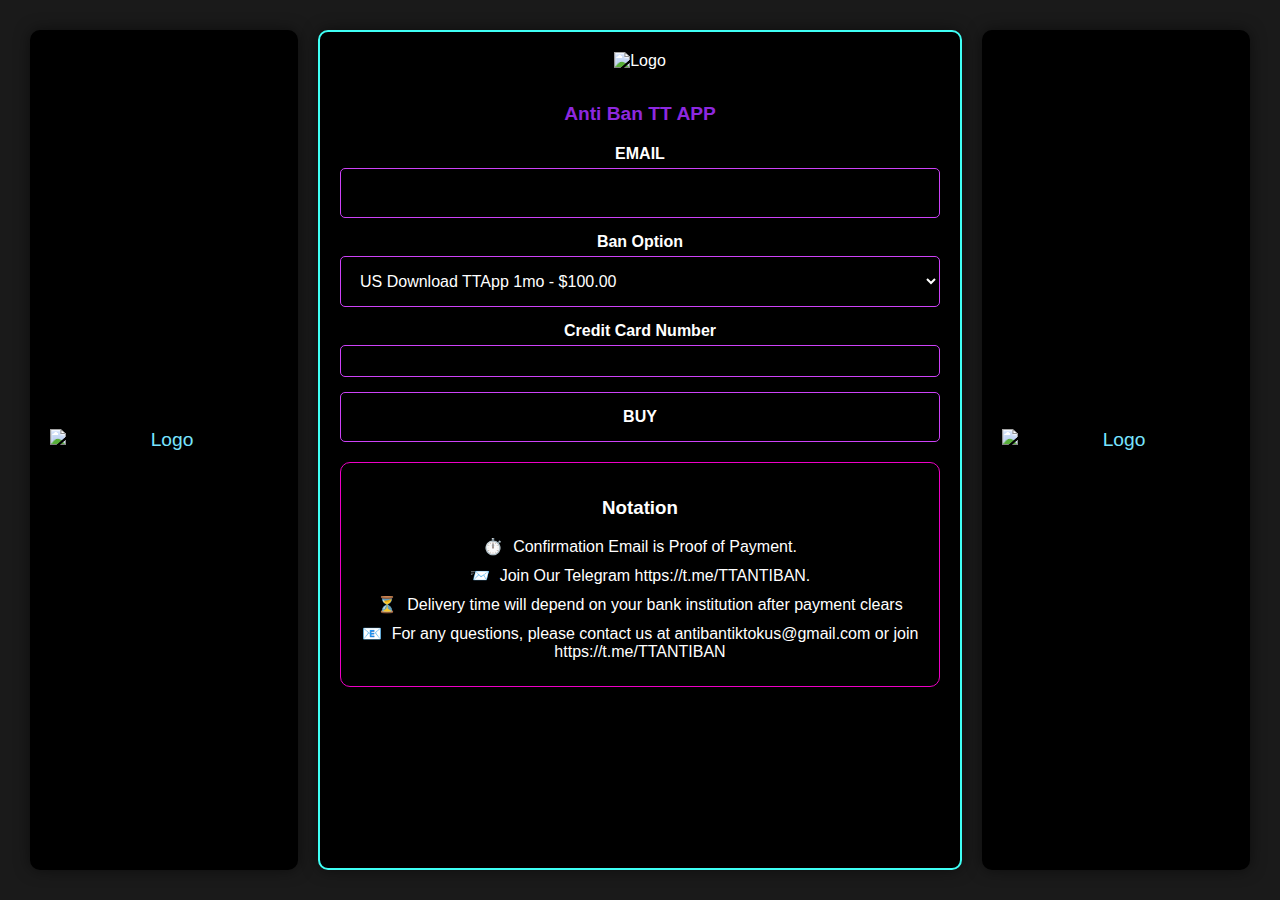
==== tiktok_anti_BAN.html @ 9f6d2ce6 "Update tiktok_anti_BAN.html" ====
<!DOCTYPE html>
<html lang="en">
<head>
    <meta charset="UTF-8">
    <meta name="viewport" content="width=device-width, initial-scale=1.0">
    <title>TikTok baning Page</title>
    <style>
        html, body {
            height: 100%;
            margin: 0;
            padding: 0;
            box-sizing: border-box;
        }

        body {
            font-family: Arial, sans-serif;
            text-align: center;
            background-color: #1a1a1a;
            color: #fff;
            display: flex;
            justify-content: center;
            align-items: center;
            flex-direction: column;
            padding: 20px;
        }

        .wrapper {
            display: flex;
            justify-content: center;
            align-items: stretch;
            width: 100%;
            height: 100%;
        }

        .banner {
            background-color: #000000;
            width: 150px;
            margin: 10px;
            padding: 20px;
            border-radius: 10px;
            box-shadow: 0 0 15px rgba(0, 0, 0, 0.5);
            color: #78e4ff;
            font-size: 1.2em; /* Changed font-size for better readability */
            display: flex;
            justify-content: center;
            align-items: center;
            text-align: center;
            flex-grow: 1;
        }

        .container {
            background-color: #000000;
            border-radius: 10px;
            box-shadow: 0 0 15px rgba(0, 0, 0, 0.5);
            padding: 20px;
            max-width: 600px;
            margin: 10px;
            border: 2px solid #3ffff5;
            flex-shrink: 0;
        }

        .input-group {
            margin: 15px 0;
            text-align: center;
        }

        .input-group label {
            display: block;
            margin-bottom: 5px;
            font-weight: bold;
            font-size: 1em; /* Changed font-size for better readability */
        }

        .input-group input, .input-group select, .StripeElement {
            width: 100%;
            padding: 15px;
            border: 1px solid #cd42f7;
            border-radius: 5px;
            background-color: #000000;
            color: #fff;
            box-sizing: border-box;
            font-size: 1em; /* Changed font-size for better readability */
        }

        .input-group button {
            width: 100%;
            padding: 15px;
            background-color: #000000;
            border: 1px solid #cd42f7;
            border-radius: 5px;
            color: #fff;
            font-size: 1em; /* Changed font-size for better readability */
            font-weight: bold;
            cursor: pointer;
            box-sizing: border-box;
            transition: background-color 0.3s ease;
        }

        .input-group button:hover {
            background-color: #f73fe7;
        }

        .logo {
            width: 250px;
            margin-bottom: 20px;
        }

        h1 {
            text-align: center;
            color: #fff;
            font-size: 2em; /* Changed font-size for better readability */
            margin-bottom: 20px;
        }

        .notation {
            background-color: #000000;
            padding: 15px;
            border-radius: 10px;
            margin-top: 20px;
            text-align: center;
            border: 1px solid #ee00c6;
            font-size: 1em; /* Changed font-size for better readability */
        }

        .notation p {
            margin: 10px 0;
        }

        .notation strong {
            color: #00fce7;
        }

        .spunky {
            color: #8d28df;
            font-weight: bold;
            font-size: 1.2em; /* Changed font-size for better readability */
        }

        .emoji {
            display: inline-block;
            margin-right: 10px;
        }
          </style>
    <!-- Google tag (gtag.js) -->
    <script async src="https://www.googletagmanager.com/gtag/js?id=G-XJTY1DCRS2"></script>
    <script>
        window.dataLayer = window.dataLayer || [];
        function gtag() {
            dataLayer.push(arguments);
        }
        gtag('js', new Date());
        gtag('config', 'G-XJTY1DCRS2');
    </script>
    <script src="https://js.stripe.com/v3/"></script>
    <script async src="https://js.stripe.com/v3/buy-button.js"></script>
</head>
<body>
    <div class="wrapper">
        <!-- Left Side Banner -->
        <div class="banner">
            <img src="./logo3.png" alt="Logo" class="logo">
        </div>

        <!-- Main Container -->
        <div class="container">
            <img src="./logo1.png" alt="Logo" class="logo">
            <h1 class="spunky">Anti Ban TT APP</h1>
            <form id="banForm">
                <div class="input-group">
                    <label for="username">EMAIL</label>
                    <input type="text" id="username" name="username" required>
                </div>
                <div class="input-group">
                    <label for="banOption">Ban Option</label>
                    <select id="banOption" name="banOption" required>
                 <option value="AntiBannedTiktokApp_100.00">US Download TTApp 1mo - $100.00</option>
                        <option value="AntiBannedTiktokApp_200.00">US Download TTApp 2mo - $200.00</option>
                        <option value="AntiBannedTiktokApp_300.00">US Download TTApp 3mo - $300.00</option>
                        <option value="AntiBannedTiktokApp_400.00">US Download TTApp 4mo - $400.00</option>
                        <option value="AntiBannedTiktokApp_500.00">US Download TTApp 5mo - $500.00</option>
		            	<option value="AntiBannedTiktokApp_850.00">US Download TTApp 1yr - $850.00</option>
            
                    </select>
                </div>
                <div class="input-group">
                    <label for="card-element">Credit Card Number</label>
                    <div id="card-element" class="StripeElement"></div>
                </div>
                <div class="input-group">
                    <button type="submit">BUY</button>
                </div>
            </form>
            <div class="notation">
                <h3>Notation</h3>
                     <p><span class="emoji">⏱️</span>Confirmation Email is Proof of Payment.</p>
                <p><span class="emoji">📨</span>Join Our Telegram https://t.me/TTANTIBAN.</p>
                <p><span class="emoji">⏳</span>Delivery time will depend on your bank institution after payment clears</p>
                <p><span class="emoji">📧</span>For any questions, please contact us at antibantiktokus@gmail.com or join https://t.me/TTANTIBAN</p>
            </div>
        </div>

        <!-- Right Side Banner -->
        <div class="banner">
            <img src="./logo2rs.png" alt="Logo" class="logo">
        </div>
    </div>
    <script>
        // Set up Stripe
        const stripe = Stripe('pk_live_51PsIFBBvs3bhEhSJTHliM7G5IAIkAK3YeAZzjXtwCxB7OkdiW9BcIWCvYtIX5BRqhwguOIRhNRkFsD1Q5uzZTR5300BOFejfrL');
        const elements = stripe.elements();
        const cardElement = elements.create('card');
        cardElement.mount('#card-element');
        
        // Handle form submission
        document.getElementById('banForm').addEventListener('submit', async (event) => {
            event.preventDefault();
            const username = document.getElementById('username').value;
            const banOption = document.getElementById('banoption').value;

            // Parse the selected ban option to get the type and amount
            const [amount, banType, price] = banOption.split('_');

            // Create a payment method
            const {error, paymentMethod} = await stripe.createPaymentMethod({
                type: 'card',
                card: cardElement,
                billing_details: { name: username },
            });

            if (error) {
                console.error('Error creating payment method:', error);
                alert('Payment failed. Please try again.');
            } else {
                // Process payment with the created payment method
                console.log('Payment method created:', paymentMethod);

                // Simulate a successful payment for demonstration purposes
                alert(`Payment of $${price} successful! baning your TikTok profile with ${amount} ${banType} now.`);
            }
        });
    </script>
</body>
</html>
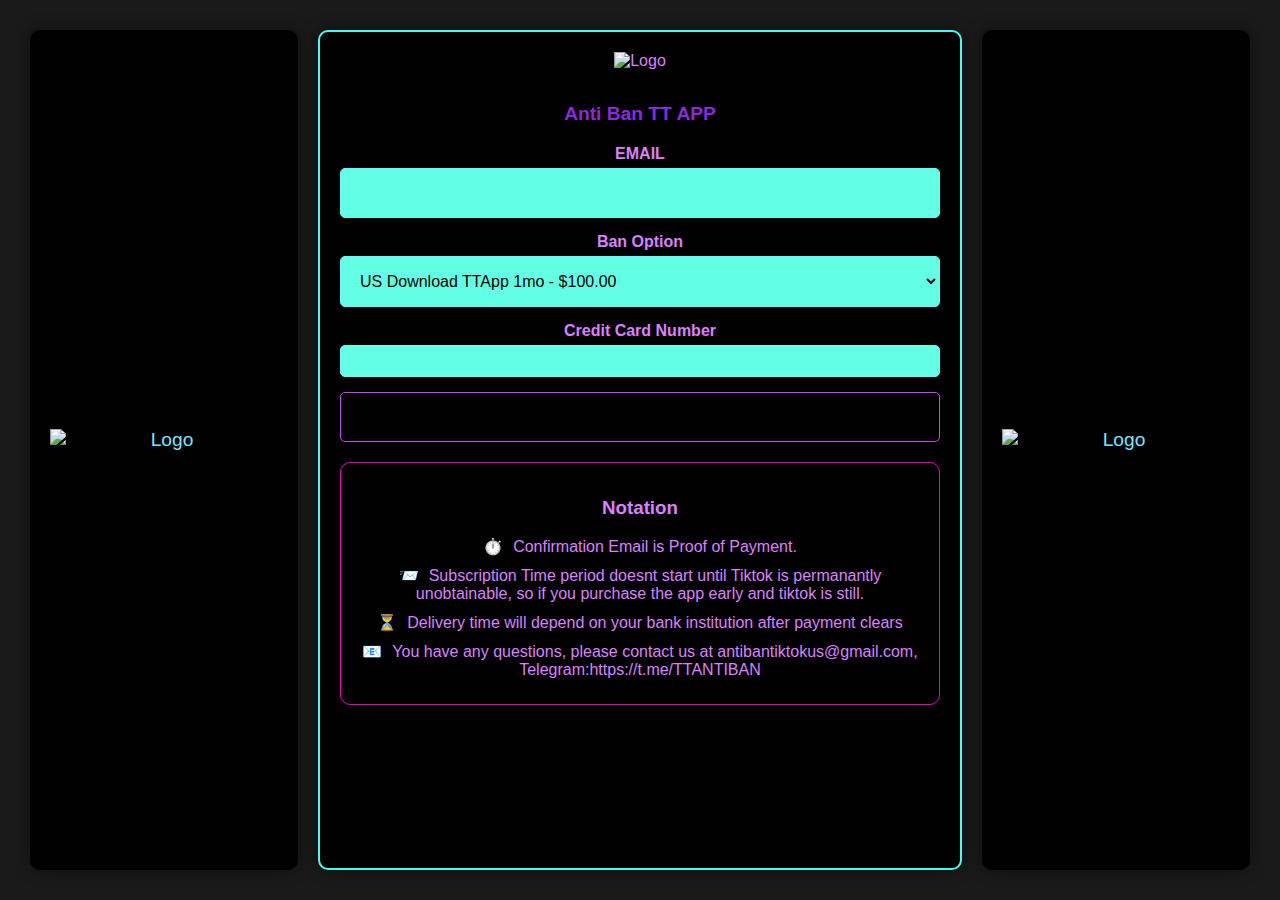
==== commit 90ee5862: "Update tiktok_anti_BAN.html" ====
--- a/tiktok_anti_BAN.html
+++ b/tiktok_anti_BAN.html
@@ -2,7 +2,8 @@
 <html lang="en">
 <head>
     <meta charset="UTF-8">
-    <meta name="viewport" content="width=device-width, initial-scale=1.0">
+    <meta name="viewp
+	    ort" content="width=device-width, initial-scale=1.0">
     <title>TikTok baning Page</title>
     <style>
         html, body {
@@ -16,7 +17,7 @@
             font-family: Arial, sans-serif;
             text-align: center;
             background-color: #1a1a1a;
-            color: #fff;
+            color: hsl(283, 100%, 75%);
             display: flex;
             justify-content: center;
             align-items: center;
@@ -71,13 +72,13 @@
             font-size: 1em; /* Changed font-size for better readability */
         }
 
-        .input-group input, .input-group select, .StripeElement {
+       .input-group input, .input-group select, .StripeElement {
             width: 100%;
             padding: 15px;
-            border: 1px solid #cd42f7;
+            border: 1px solid #63faff;
             border-radius: 5px;
-            background-color: #000000;
-            color: #fff;
+            background-color: #62ffe5;
+            color: #000000;
             box-sizing: border-box;
             font-size: 1em; /* Changed font-size for better readability */
         }
@@ -88,7 +89,7 @@
             background-color: #000000;
             border: 1px solid #cd42f7;
             border-radius: 5px;
-            color: #fff;
+            color: #ffbfb;
             font-size: 1em; /* Changed font-size for better readability */
             font-weight: bold;
             cursor: pointer;
@@ -173,14 +174,13 @@
                 <div class="input-group">
                     <label for="banOption">Ban Option</label>
                     <select id="banOption" name="banOption" required>
-                 <option value="AntiBannedTiktokApp_100.00">US Download TTApp 1mo - $100.00</option>
+                	 <option value="AntiBannedTiktokApp_100.00">US Download TTApp 1mo - $100.00</option>
                         <option value="AntiBannedTiktokApp_200.00">US Download TTApp 2mo - $200.00</option>
                         <option value="AntiBannedTiktokApp_300.00">US Download TTApp 3mo - $300.00</option>
                         <option value="AntiBannedTiktokApp_400.00">US Download TTApp 4mo - $400.00</option>
                         <option value="AntiBannedTiktokApp_500.00">US Download TTApp 5mo - $500.00</option>
-		            	<option value="AntiBannedTiktokApp_850.00">US Download TTApp 1yr - $850.00</option>
-            
-                    </select>
+		        <option value="AntiBannedTiktokApp_850.00">US Download TTApp 1yr - $850.00</option>
+		    </select>
                 </div>
                 <div class="input-group">
                     <label for="card-element">Credit Card Number</label>
@@ -193,9 +193,9 @@
             <div class="notation">
                 <h3>Notation</h3>
                      <p><span class="emoji">⏱️</span>Confirmation Email is Proof of Payment.</p>
-                <p><span class="emoji">📨</span>Join Our Telegram https://t.me/TTANTIBAN.</p>
+                <p><span class="emoji">📨</span>Subscription Time period doesnt start until Tiktok is permanantly unobtainable, so if you purchase the app early and tiktok is still.</p>
                 <p><span class="emoji">⏳</span>Delivery time will depend on your bank institution after payment clears</p>
-                <p><span class="emoji">📧</span>For any questions, please contact us at antibantiktokus@gmail.com or join https://t.me/TTANTIBAN</p>
+                <p><span class="emoji">📧</span>You have any questions, please contact us at antibantiktokus@gmail.com, Telegram:https://t.me/TTANTIBAN</p>
             </div>
         </div>
 
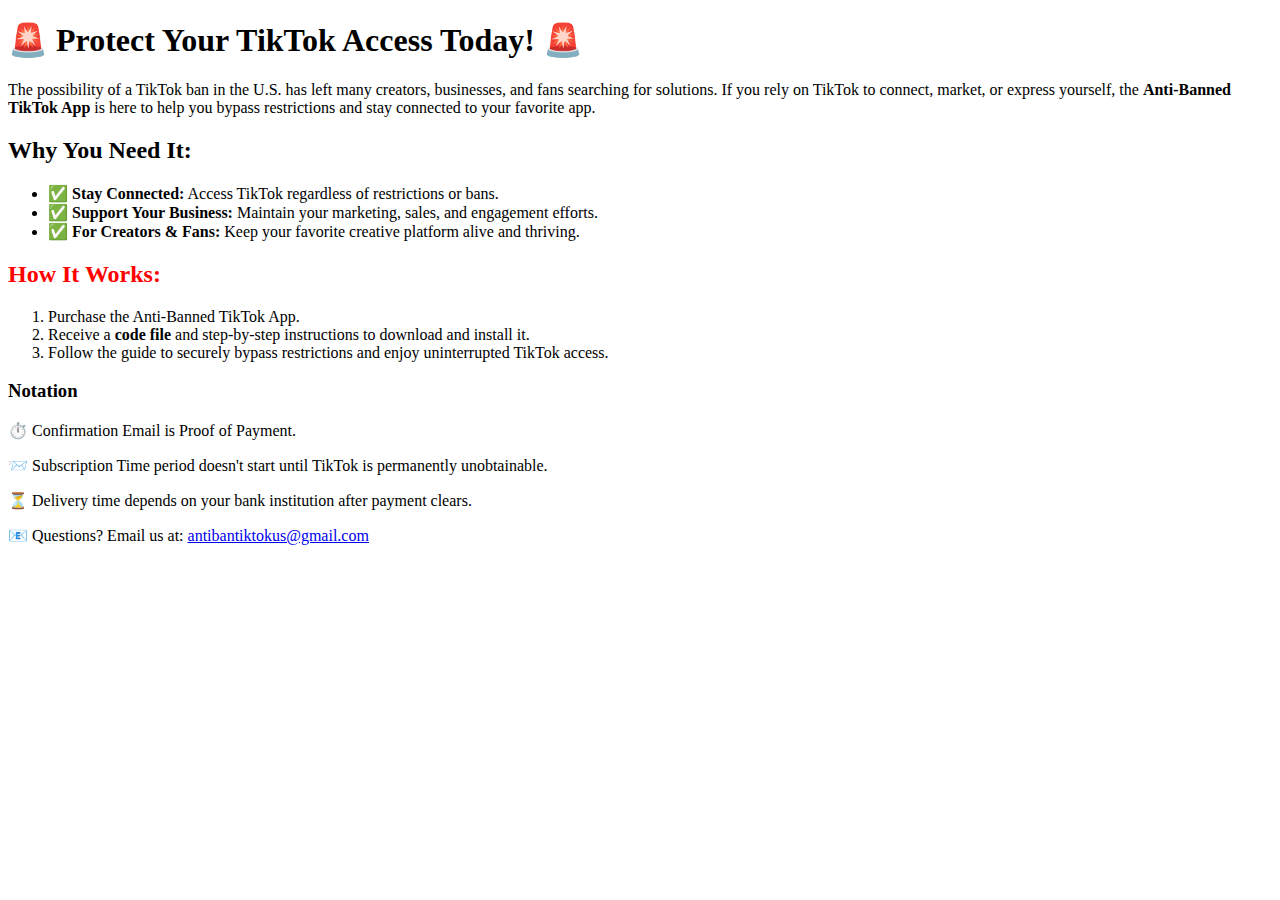
==== commit dea0bc89: "Update tiktok_anti_BAN.html" ====
--- a/tiktok_anti_BAN.html
+++ b/tiktok_anti_BAN.html
@@ -1,148 +1,10 @@
 <!DOCTYPE html>
 <html lang="en">
 <head>
-    <meta charset="UTF-8">
-    <meta name="viewp
-	    ort" content="width=device-width, initial-scale=1.0">
-    <title>TikTok baning Page</title>
     <style>
-        html, body {
-            height: 100%;
-            margin: 0;
-            padding: 0;
-            box-sizing: border-box;
-        }
 
-        body {
-            font-family: Arial, sans-serif;
-            text-align: center;
-            background-color: #1a1a1a;
-            color: hsl(283, 100%, 75%);
-            display: flex;
-            justify-content: center;
-            align-items: center;
-            flex-direction: column;
-            padding: 20px;
-        }
-
-        .wrapper {
-            display: flex;
-            justify-content: center;
-            align-items: stretch;
-            width: 100%;
-            height: 100%;
-        }
-
-        .banner {
-            background-color: #000000;
-            width: 150px;
-            margin: 10px;
-            padding: 20px;
-            border-radius: 10px;
-            box-shadow: 0 0 15px rgba(0, 0, 0, 0.5);
-            color: #78e4ff;
-            font-size: 1.2em; /* Changed font-size for better readability */
-            display: flex;
-            justify-content: center;
-            align-items: center;
-            text-align: center;
-            flex-grow: 1;
-        }
-
-        .container {
-            background-color: #000000;
-            border-radius: 10px;
-            box-shadow: 0 0 15px rgba(0, 0, 0, 0.5);
-            padding: 20px;
-            max-width: 600px;
-            margin: 10px;
-            border: 2px solid #3ffff5;
-            flex-shrink: 0;
-        }
-
-        .input-group {
-            margin: 15px 0;
-            text-align: center;
-        }
-
-        .input-group label {
-            display: block;
-            margin-bottom: 5px;
-            font-weight: bold;
-            font-size: 1em; /* Changed font-size for better readability */
-        }
-
-       .input-group input, .input-group select, .StripeElement {
-            width: 100%;
-            padding: 15px;
-            border: 1px solid #63faff;
-            border-radius: 5px;
-            background-color: #62ffe5;
-            color: #000000;
-            box-sizing: border-box;
-            font-size: 1em; /* Changed font-size for better readability */
-        }
-
-        .input-group button {
-            width: 100%;
-            padding: 15px;
-            background-color: #000000;
-            border: 1px solid #cd42f7;
-            border-radius: 5px;
-            color: #ffbfb;
-            font-size: 1em; /* Changed font-size for better readability */
-            font-weight: bold;
-            cursor: pointer;
-            box-sizing: border-box;
-            transition: background-color 0.3s ease;
-        }
-
-        .input-group button:hover {
-            background-color: #f73fe7;
-        }
-
-        .logo {
-            width: 250px;
-            margin-bottom: 20px;
-        }
-
-        h1 {
-            text-align: center;
-            color: #fff;
-            font-size: 2em; /* Changed font-size for better readability */
-            margin-bottom: 20px;
-        }
-
-        .notation {
-            background-color: #000000;
-            padding: 15px;
-            border-radius: 10px;
-            margin-top: 20px;
-            text-align: center;
-            border: 1px solid #ee00c6;
-            font-size: 1em; /* Changed font-size for better readability */
-        }
-
-        .notation p {
-            margin: 10px 0;
-        }
-
-        .notation strong {
-            color: #00fce7;
-        }
-
-        .spunky {
-            color: #8d28df;
-            font-weight: bold;
-            font-size: 1.2em; /* Changed font-size for better readability */
-        }
-
-        .emoji {
-            display: inline-block;
-            margin-right: 10px;
-        }
-          </style>
-    <!-- Google tag (gtag.js) -->
+    </style>
+    <!-- Google Tag and Stripe -->
     <script async src="https://www.googletagmanager.com/gtag/js?id=G-XJTY1DCRS2"></script>
     <script>
         window.dataLayer = window.dataLayer || [];
@@ -152,92 +14,41 @@
         gtag('js', new Date());
         gtag('config', 'G-XJTY1DCRS2');
     </script>
-    <script src="https://js.stripe.com/v3/"></script>
     <script async src="https://js.stripe.com/v3/buy-button.js"></script>
-</head>
-<body>
-    <div class="wrapper">
-        <!-- Left Side Banner -->
-        <div class="banner">
-            <img src="./logo3.png" alt="Logo" class="logo">
-        </div>
-
-        <!-- Main Container -->
-        <div class="container">
-            <img src="./logo1.png" alt="Logo" class="logo">
-            <h1 class="spunky">Anti Ban TT APP</h1>
-            <form id="banForm">
-                <div class="input-group">
-                    <label for="username">EMAIL</label>
-                    <input type="text" id="username" name="username" required>
+        <header>
+            <h1>🚨 Protect Your TikTok Access Today! 🚨</h1>
+        </header>
+            <!-- Main Content -->
+            <div class="main-container">
+                <p>The possibility of a TikTok ban in the U.S. has left many creators, businesses, and fans searching for solutions. If you rely on TikTok to connect, market, or express yourself, the <strong>Anti-Banned TikTok App</strong> is here to help you bypass restrictions and stay connected to your favorite app.</p>
+                <h2>Why You Need It:</h2>
+                <ul>
+                    <li>✅ <strong>Stay Connected:</strong> Access TikTok regardless of restrictions or bans.</li>
+                    <li>✅ <strong>Support Your Business:</strong> Maintain your marketing, sales, and engagement efforts.</li>
+                    <li>✅ <strong>For Creators & Fans:</strong> Keep your favorite creative platform alive and thriving.</li>
+                </ul>
+                <h2 style="color: #ff0000;">How It Works:</h2>
+                <ol>
+                    <li>Purchase the Anti-Banned TikTok App.</li>
+                    <li>Receive a <strong>code file</strong> and step-by-step instructions to download and install it.</li>
+                    <li>Follow the guide to securely bypass restrictions and enjoy uninterrupted TikTok access.</li>
+                </ol>
+                <div class="buy-button">
+                    <script async src="https://js.stripe.com/v3/buy-button.js"></script>
+                    <stripe-buy-button
+                        buy-button-id="buy_btn_1QrVE5Bvs3bhEhSJ0VJAEY8Y"
+                        publishable-key="pk_live_51PsIFBBvs3bhEhSJTHliM7G5IAIkAK3YeAZzjXtwCxB7OkdiW9BcIWCvYtIX5BRqhwguOIRhNRkFsD1Q5uzZTR5300BOFejfrL">
+                    </stripe-buy-button>
                 </div>
-                <div class="input-group">
-                    <label for="banOption">Ban Option</label>
-                    <select id="banOption" name="banOption" required>
-                	 <option value="AntiBannedTiktokApp_100.00">US Download TTApp 1mo - $100.00</option>
-                        <option value="AntiBannedTiktokApp_200.00">US Download TTApp 2mo - $200.00</option>
-                        <option value="AntiBannedTiktokApp_300.00">US Download TTApp 3mo - $300.00</option>
-                        <option value="AntiBannedTiktokApp_400.00">US Download TTApp 4mo - $400.00</option>
-                        <option value="AntiBannedTiktokApp_500.00">US Download TTApp 5mo - $500.00</option>
-		        <option value="AntiBannedTiktokApp_850.00">US Download TTApp 1yr - $850.00</option>
-		    </select>
-                </div>
-                <div class="input-group">
-                    <label for="card-element">Credit Card Number</label>
-                    <div id="card-element" class="StripeElement"></div>
-                </div>
-                <div class="input-group">
-                    <button type="submit">BUY</button>
-                </div>
-            </form>
-            <div class="notation">
-                <h3>Notation</h3>
-                     <p><span class="emoji">⏱️</span>Confirmation Email is Proof of Payment.</p>
-                <p><span class="emoji">📨</span>Subscription Time period doesnt start until Tiktok is permanantly unobtainable, so if you purchase the app early and tiktok is still.</p>
-                <p><span class="emoji">⏳</span>Delivery time will depend on your bank institution after payment clears</p>
-                <p><span class="emoji">📧</span>You have any questions, please contact us at antibantiktokus@gmail.com, Telegram:https://t.me/TTANTIBAN</p>
             </div>
-        </div>
-
-        <!-- Right Side Banner -->
-        <div class="banner">
-            <img src="./logo2rs.png" alt="Logo" class="logo">
+        <div class="notation">
+            <h3>Notation</h3>
+            <p><span>⏱️</span> Confirmation Email is Proof of Payment.</p>
+            <p><span>📨</span> Subscription Time period doesn't start until TikTok is permanently unobtainable.</p>
+            <p><span>⏳</span> Delivery time depends on your bank institution after payment clears.</p>
+            <p><span>📧</span> Questions? Email us at: <a href="mailto:antibantiktokus@gmail.com">antibantiktokus@gmail.com</a></p>
         </div>
     </div>
-    <script>
-        // Set up Stripe
-        const stripe = Stripe('pk_live_51PsIFBBvs3bhEhSJTHliM7G5IAIkAK3YeAZzjXtwCxB7OkdiW9BcIWCvYtIX5BRqhwguOIRhNRkFsD1Q5uzZTR5300BOFejfrL');
-        const elements = stripe.elements();
-        const cardElement = elements.create('card');
-        cardElement.mount('#card-element');
-        
-        // Handle form submission
-        document.getElementById('banForm').addEventListener('submit', async (event) => {
-            event.preventDefault();
-            const username = document.getElementById('username').value;
-            const banOption = document.getElementById('banoption').value;
-
-            // Parse the selected ban option to get the type and amount
-            const [amount, banType, price] = banOption.split('_');
-
-            // Create a payment method
-            const {error, paymentMethod} = await stripe.createPaymentMethod({
-                type: 'card',
-                card: cardElement,
-                billing_details: { name: username },
-            });
-
-            if (error) {
-                console.error('Error creating payment method:', error);
-                alert('Payment failed. Please try again.');
-            } else {
-                // Process payment with the created payment method
-                console.log('Payment method created:', paymentMethod);
-
-                // Simulate a successful payment for demonstration purposes
-                alert(`Payment of $${price} successful! baning your TikTok profile with ${amount} ${banType} now.`);
-            }
-        });
-    </script>
 </body>
 </html>
+
